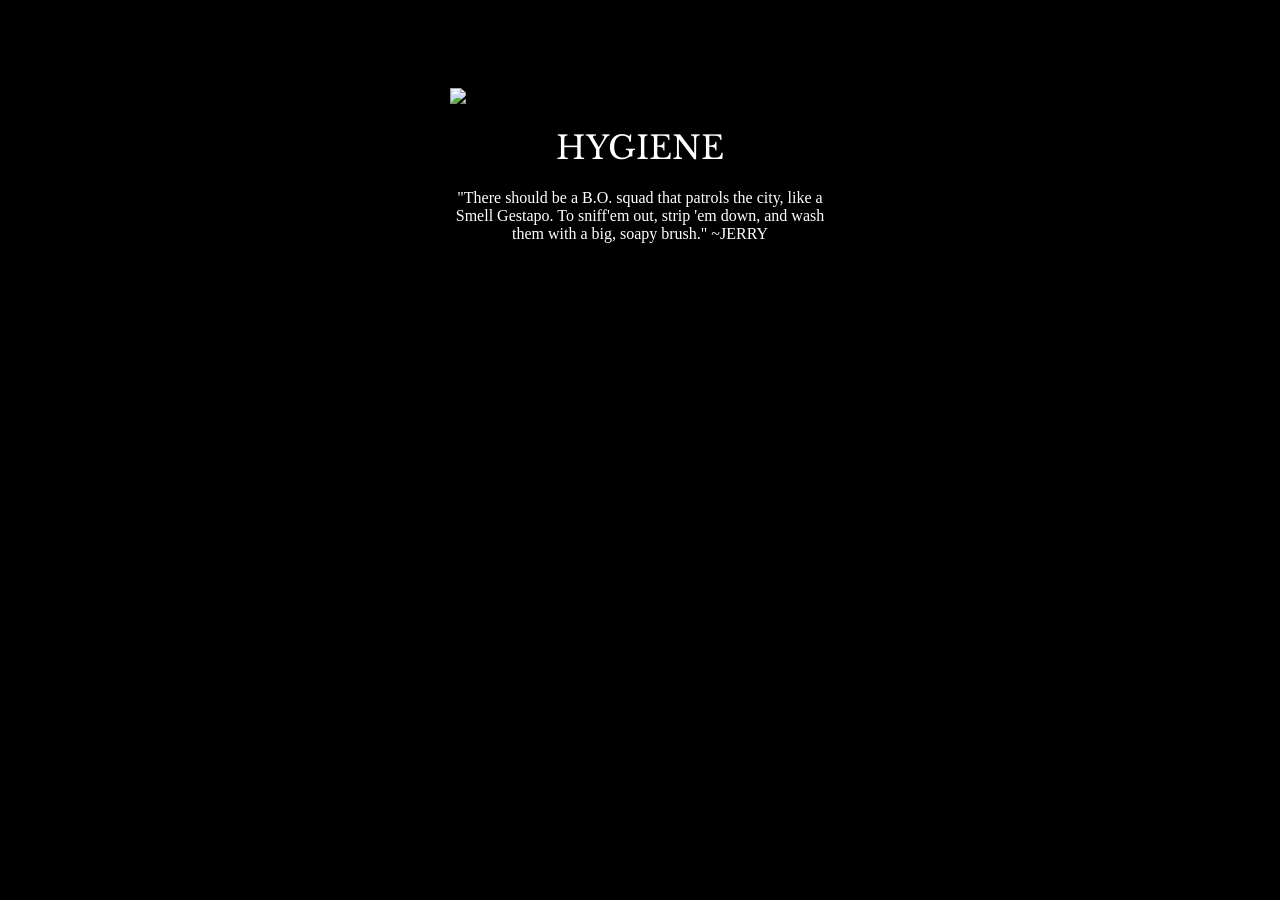
==== public/motivational-poster.html @ f3fdbb93 "Add motivational poster HTML file" ====
<!-- 
  TODO: Create a motivational post website.
Style it how ever you like. 
Look at the goal image for inspiration.
But it must have the following features:
1. The main h1 text should be using the Regular Libre Baskerville Font from Google Fonts:
  https://fonts.google.com/specimen/Libre+Baskerville
2. The text should be white and background black.
3. Add your own image into the images folder inside assets. It should have a 5px white border.
4. The text should be center aligned.
5. Create a div to contain the h1, p and img elements. Adjust the margins so that the image and text are centered on the page. 
  Hint: You horizontally center a div by giving it a width of 50% and a margin-left of 25%.
  Hint: Set the image to have a width of 100% so it fills the div. 
6. Read about the text-transform property on MDN docs to make the h1 uppercase with CSS.
  https://developer.mozilla.org/en-US/docs/Web/CSS/text-transform 
-->

<!DOCTYPE html>
<html lang="en">

<head>
  <meta charset="UTF-8">
  <title>Motivational Poster</title>
  <link href="style.css" rel="stylesheet">
  <link rel="preconnect" href="https://fonts.googleapis.com">
  <link rel="preconnect" href="https://fonts.gstatic.com" crossorigin>
  <link href="https://fonts.googleapis.com/css2?family=Libre+Baskerville:ital@0;1&display=swap" rel="stylesheet">
</head>

<body>

<div>
  <img src="./assets/images/actor-comedian-producer-jerry-seinfeld-poses-for-a-portrait-news-photo-1583950995.avif" alt="jerry seinfeld">
  <h1>Hygiene</h1>
  <p>"There should be a B.O. squad that patrols the city, like a Smell Gestapo. To sniff'em out, strip 'em down, and wash them with a big, soapy brush." ~JERRY</p>
</div>
  
</body>


</html>
---- public/style.css ----
html {
    background-color: black;
}

h1 {
  font-family: "Libre Baskerville", serif;
  font-optical-sizing: auto;
  font-weight: 400;
  font-style: normal;
  color: white;
  background-color: black;
  text-align: center;
  text-transform: uppercase;
}

img {
    width: 100%;
    aspect-ratio: 5/5;
    object-fit: cover;
}

div {
    width: 30%;
    margin: 7% auto;
}

p {
    color: white;
    text-align: center;
}
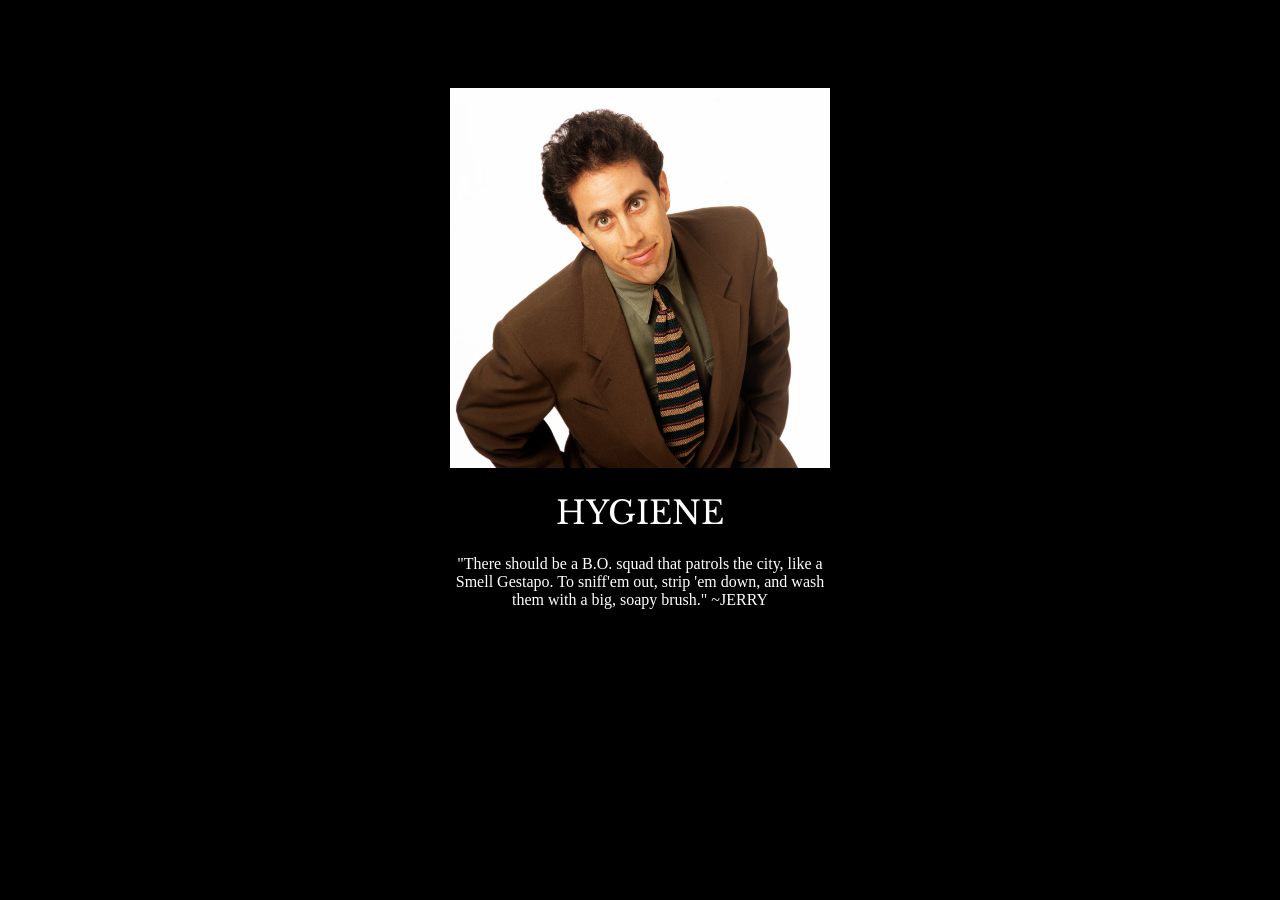
==== commit d5b2073a: "Update motivational-poster.html" ====
--- a/public/motivational-poster.html
+++ b/public/motivational-poster.html
@@ -21,7 +21,7 @@
 <head>
   <meta charset="UTF-8">
   <title>Motivational Poster</title>
-  <link href="style.css" rel="stylesheet">
+  <link href="motivational-poster.css" rel="stylesheet">
   <link rel="preconnect" href="https://fonts.googleapis.com">
   <link rel="preconnect" href="https://fonts.gstatic.com" crossorigin>
   <link href="https://fonts.googleapis.com/css2?family=Libre+Baskerville:ital@0;1&display=swap" rel="stylesheet">
@@ -30,7 +30,7 @@
 <body>
 
 <div>
-  <img src="./assets/images/actor-comedian-producer-jerry-seinfeld-poses-for-a-portrait-news-photo-1583950995.avif" alt="jerry seinfeld">
+  <img src="../assets/images/actor-comedian-producer-jerry-seinfeld-poses-for-a-portrait-news-photo-1583950995.avif" alt="jerry seinfeld">
   <h1>Hygiene</h1>
   <p>"There should be a B.O. squad that patrols the city, like a Smell Gestapo. To sniff'em out, strip 'em down, and wash them with a big, soapy brush." ~JERRY</p>
 </div>
--- a/public/motivational-poster.css
+++ b/public/motivational-poster.css
@@ -0,0 +1,30 @@
+html {
+    background-color: black;
+}
+
+h1 {
+  font-family: "Libre Baskerville", serif;
+  font-optical-sizing: auto;
+  font-weight: 400;
+  font-style: normal;
+  color: white;
+  background-color: black;
+  text-align: center;
+  text-transform: uppercase;
+}
+
+img {
+    width: 100%;
+    aspect-ratio: 5/5;
+    object-fit: cover;
+}
+
+div {
+    width: 30%;
+    margin: 7% auto;
+}
+
+p {
+    color: white;
+    text-align: center;
+}
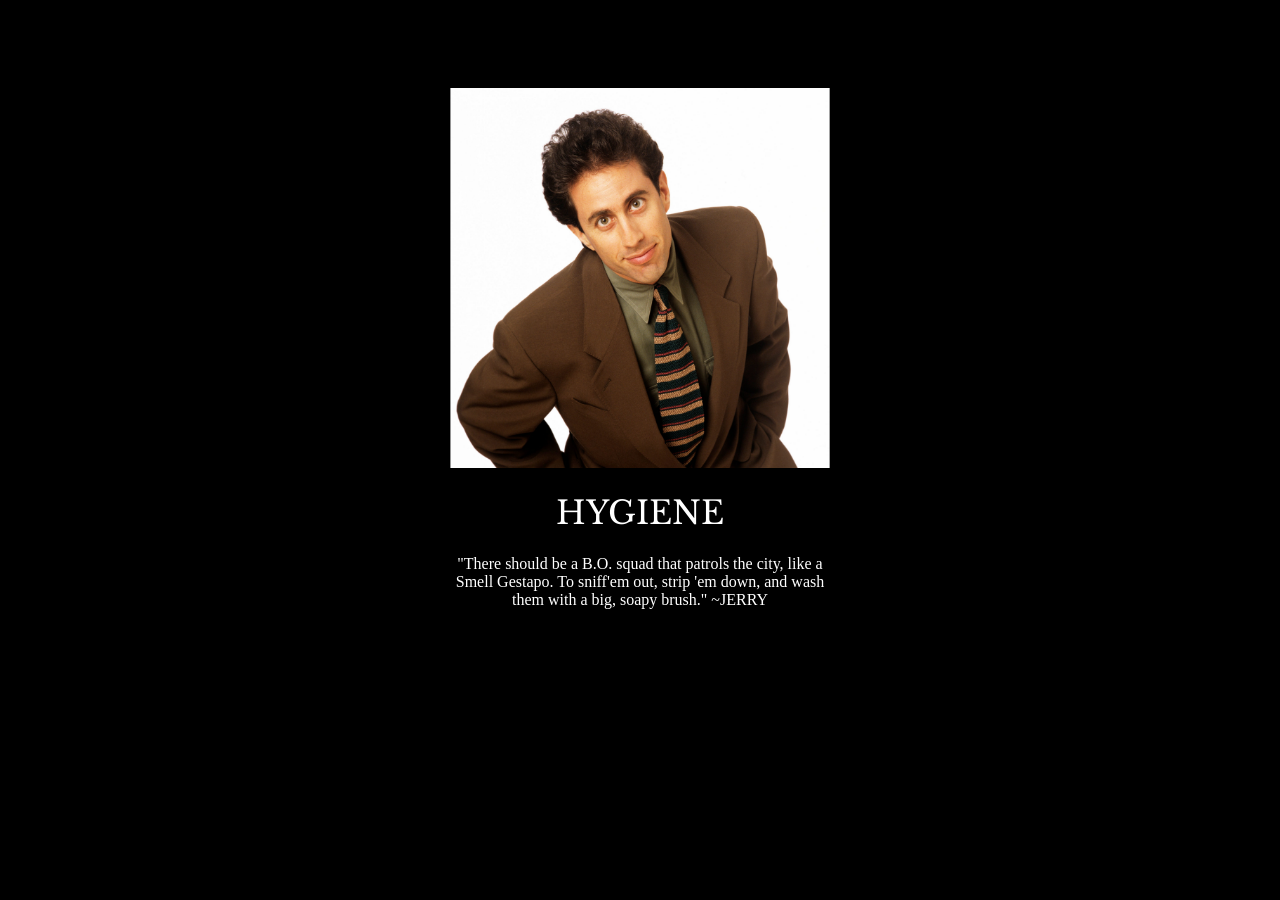
==== commit a9720a5a: "Update image source from AVIF to PNG format" ====
--- a/public/motivational-poster.html
+++ b/public/motivational-poster.html
@@ -30,7 +30,7 @@
 <body>
 
 <div>
-  <img src="../assets/images/actor-comedian-producer-jerry-seinfeld-poses-for-a-portrait-news-photo-1583950995.avif" alt="jerry seinfeld">
+  <img src="../assets/images/actor-comedian-producer-jerry-seinfeld-poses-for-a-portrait-news-photo-1583950995.png" alt="jerry seinfeld">
   <h1>Hygiene</h1>
   <p>"There should be a B.O. squad that patrols the city, like a Smell Gestapo. To sniff'em out, strip 'em down, and wash them with a big, soapy brush." ~JERRY</p>
 </div>
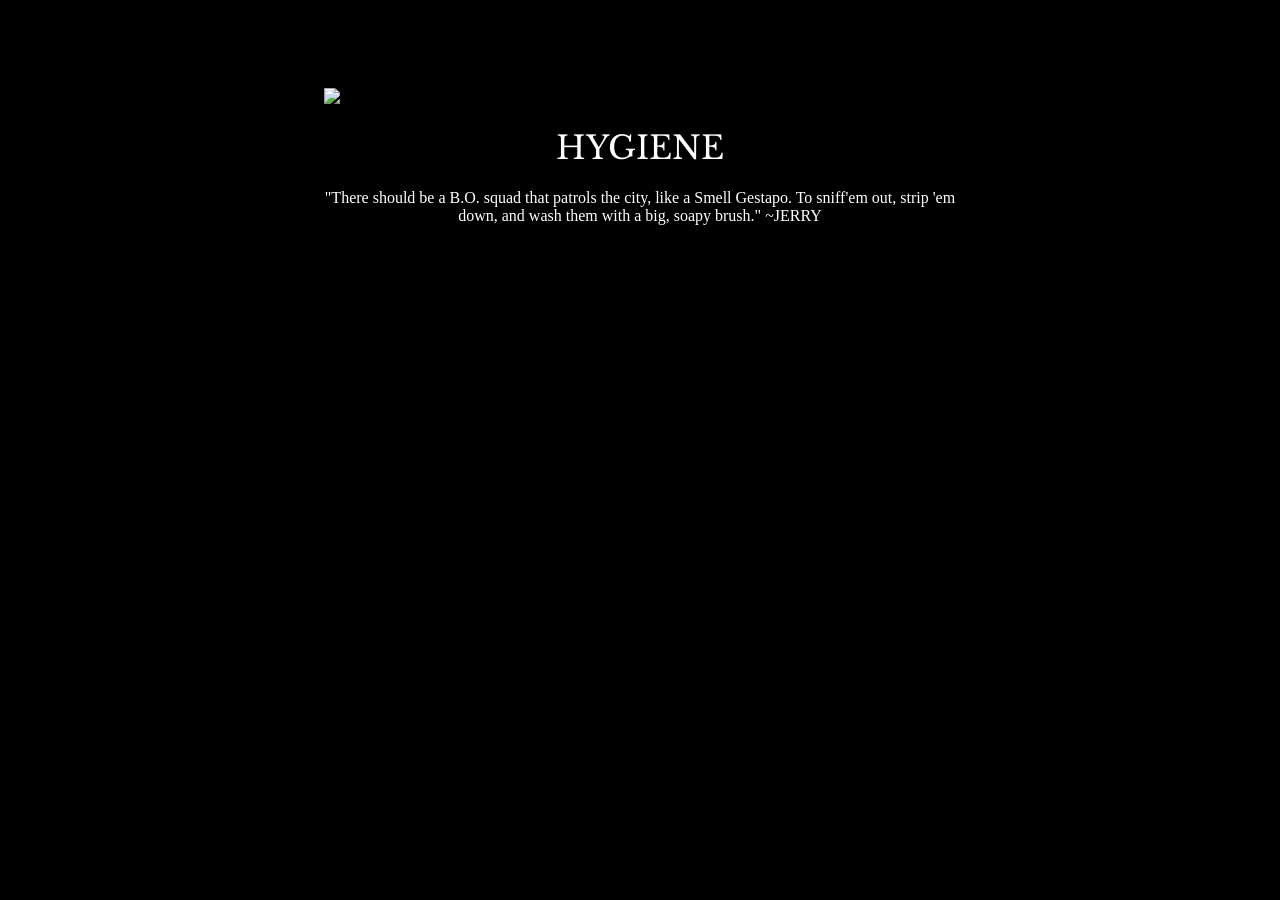
==== commit be6866a6: "Fix image source path in motivational poster" ====
--- a/public/motivational-poster.html
+++ b/public/motivational-poster.html
@@ -30,7 +30,7 @@
 <body>
 
 <div>
-  <img src="../assets/images/actor-comedian-producer-jerry-seinfeld-poses-for-a-portrait-news-photo-1583950995.png" alt="jerry seinfeld">
+  <img src="./assets/images/actor-comedian-producer-jerry-seinfeld-poses-for-a-portrait-news-photo-1583950995.png" alt="jerry seinfeld">
   <h1>Hygiene</h1>
   <p>"There should be a B.O. squad that patrols the city, like a Smell Gestapo. To sniff'em out, strip 'em down, and wash them with a big, soapy brush." ~JERRY</p>
 </div>
--- a/public/motivational-poster.css
+++ b/public/motivational-poster.css
@@ -20,7 +20,7 @@
 }
 
 div {
-    width: 30%;
+    width: 50%;
     margin: 7% auto;
 }
 
@@ -28,3 +28,4 @@
     color: white;
     text-align: center;
 }
+
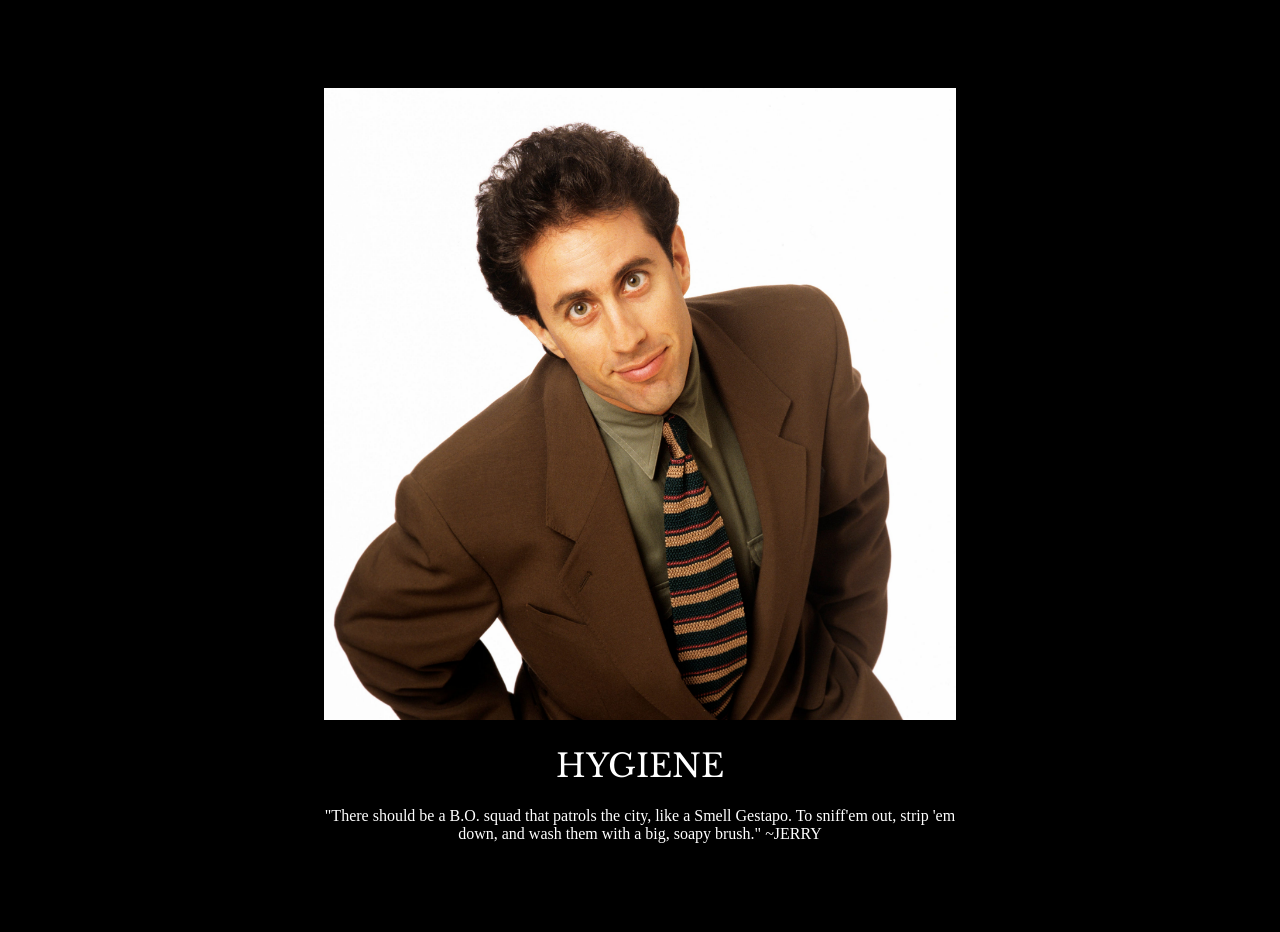
==== commit 335f9589: "Fix image source path for motivational poster" ====
--- a/public/motivational-poster.html
+++ b/public/motivational-poster.html
@@ -30,7 +30,7 @@
 <body>
 
 <div>
-  <img src="./assets/images/actor-comedian-producer-jerry-seinfeld-poses-for-a-portrait-news-photo-1583950995.png" alt="jerry seinfeld">
+  <img src="../assets/images/actor-comedian-producer-jerry-seinfeld-poses-for-a-portrait-news-photo-1583950995.png" alt="jerry seinfeld">
   <h1>Hygiene</h1>
   <p>"There should be a B.O. squad that patrols the city, like a Smell Gestapo. To sniff'em out, strip 'em down, and wash them with a big, soapy brush." ~JERRY</p>
 </div>
